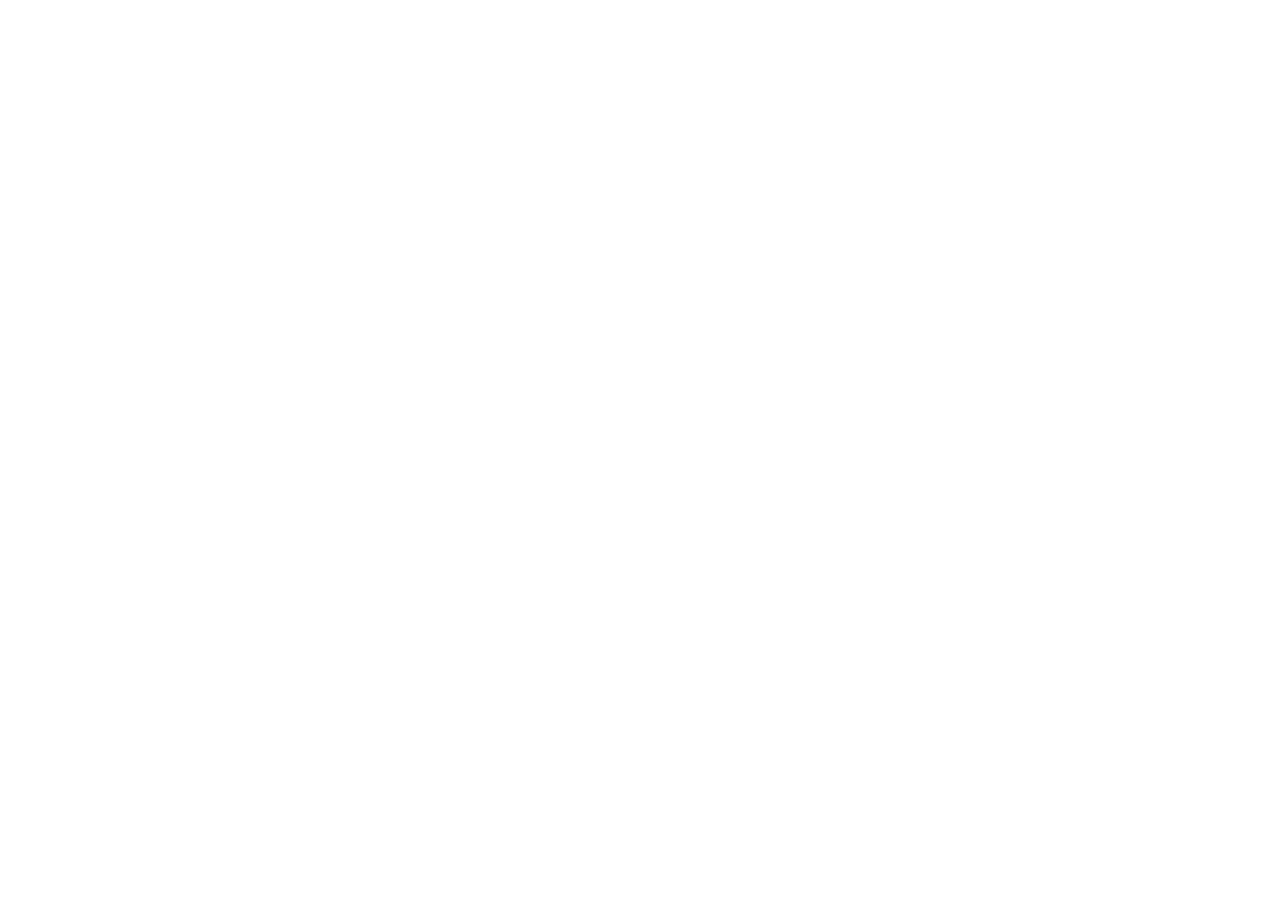
==== HW 1/index.html @ 02aeddd9 "first commit" ====
<!DOCTYPE html>
<html lang="en">
<head>
    <meta charset="UTF-8">
    <meta http-equiv="X-UA-Compatible" content="IE=edge">
    <meta name="viewport" content="width=device-width, initial-scale=1.0">
    <title>Document</title>
</head>
<body>
    <script src="/main.js"></script>
</body>
</html>
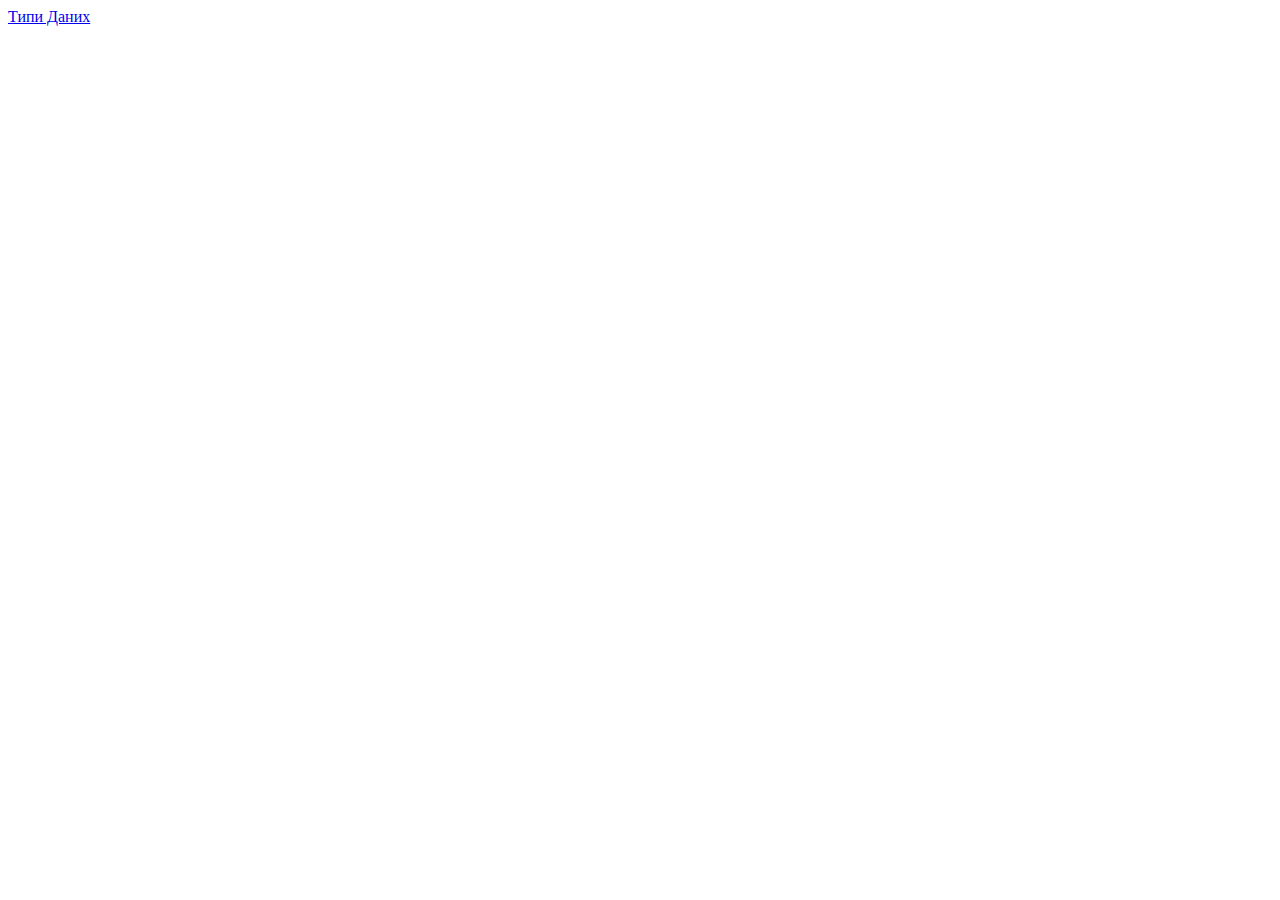
==== commit c433405a: "added files" ====
--- a/HW 1/index.html
+++ b/HW 1/index.html
@@ -7,6 +7,7 @@
     <title>Document</title>
 </head>
 <body>
+    <a href="/HW 1/index.html">Типи Даних</a>
     <script src="/main.js"></script>
 </body>
 </html>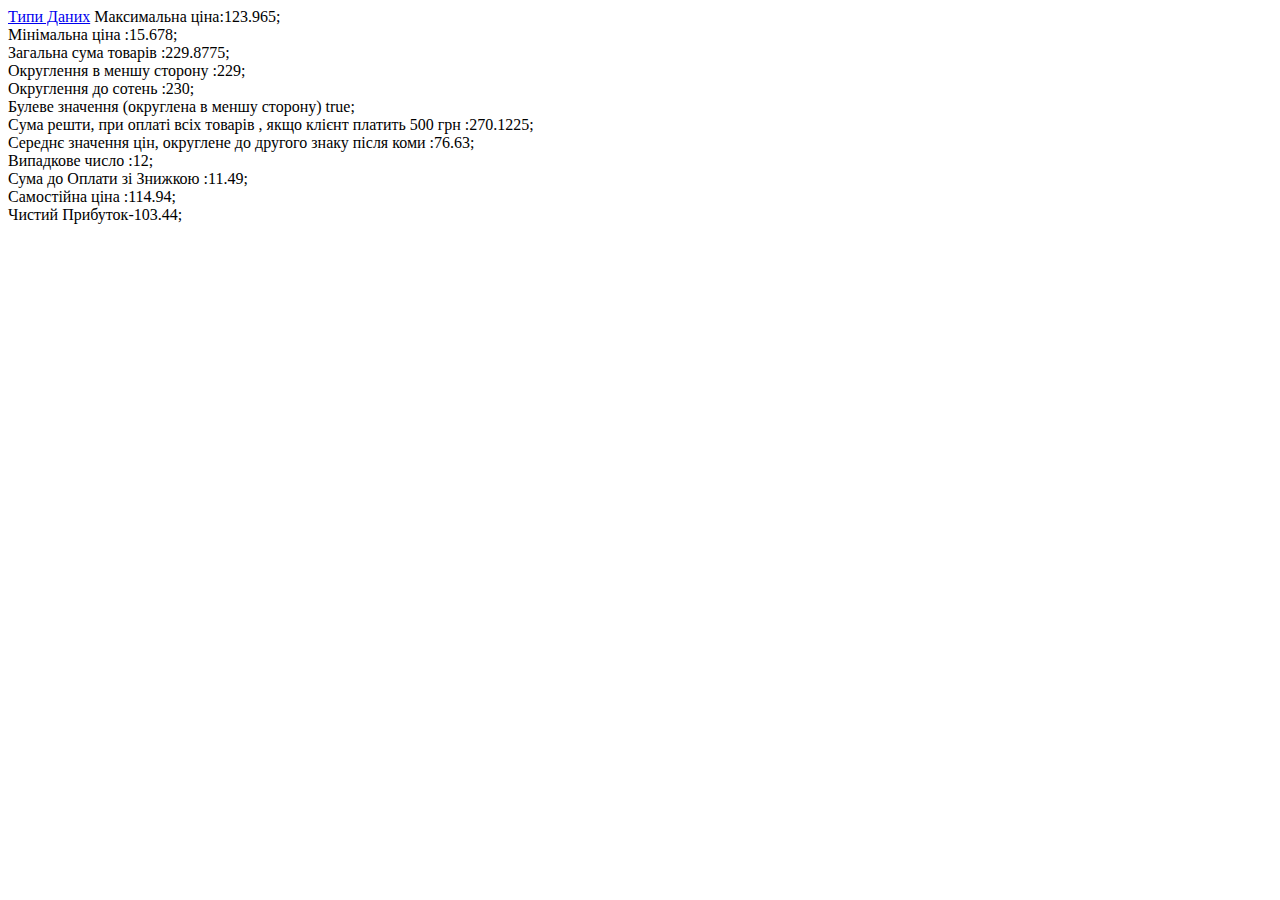
==== commit f5938fda: "added files" ====
--- a/HW 1/index.html
+++ b/HW 1/index.html
@@ -8,6 +8,6 @@
 </head>
 <body>
     <a href="/HW 1/index.html">Типи Даних</a>
-    <script src="/main.js"></script>
+    <script src="main.js"></script>
 </body>
 </html>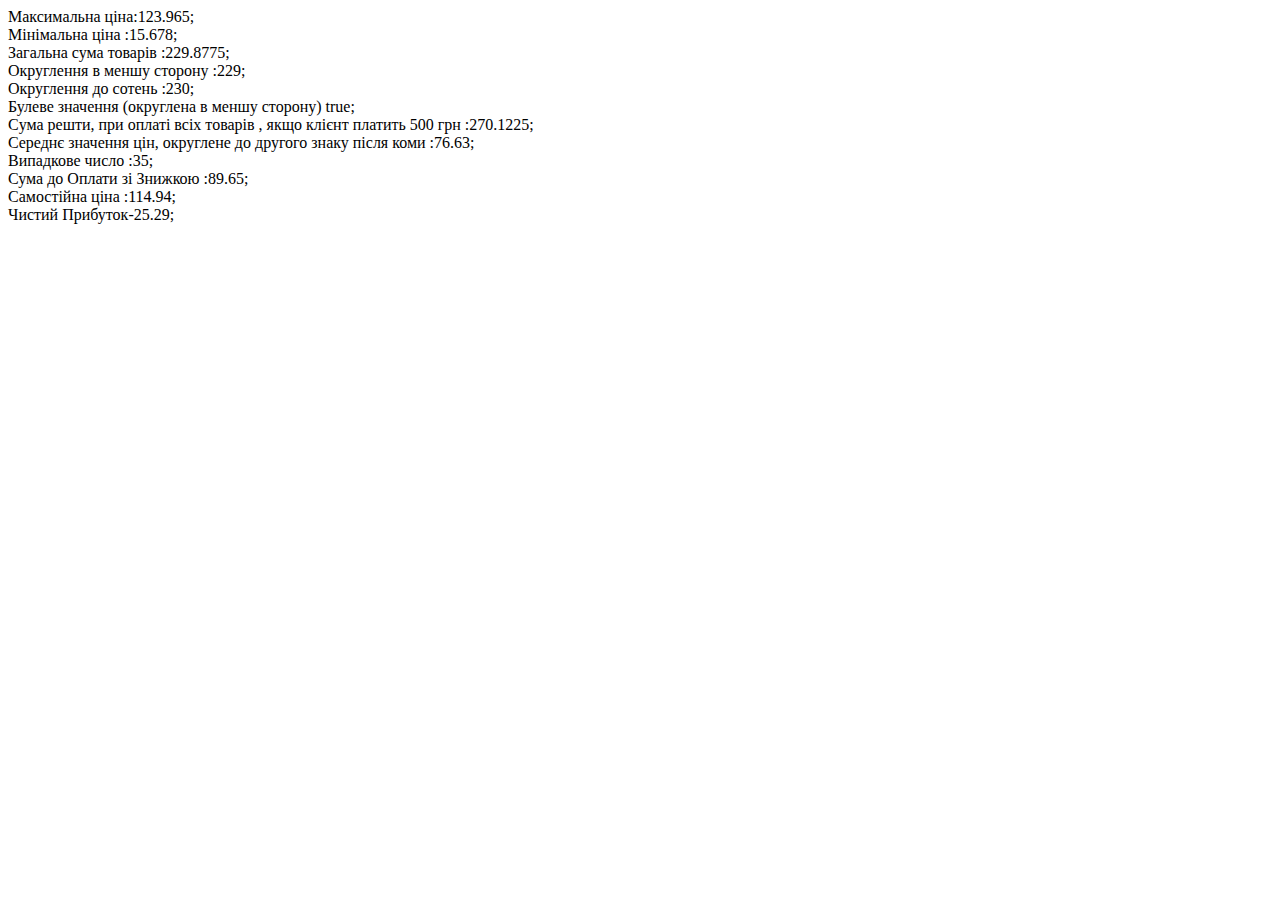
==== commit 6a3c330f: "added files" ====
--- a/HW 1/index.html
+++ b/HW 1/index.html
@@ -7,7 +7,7 @@
     <title>Document</title>
 </head>
 <body>
-    <a href="/HW 1/index.html">Типи Даних</a>
+    
     <script src="main.js"></script>
 </body>
 </html>